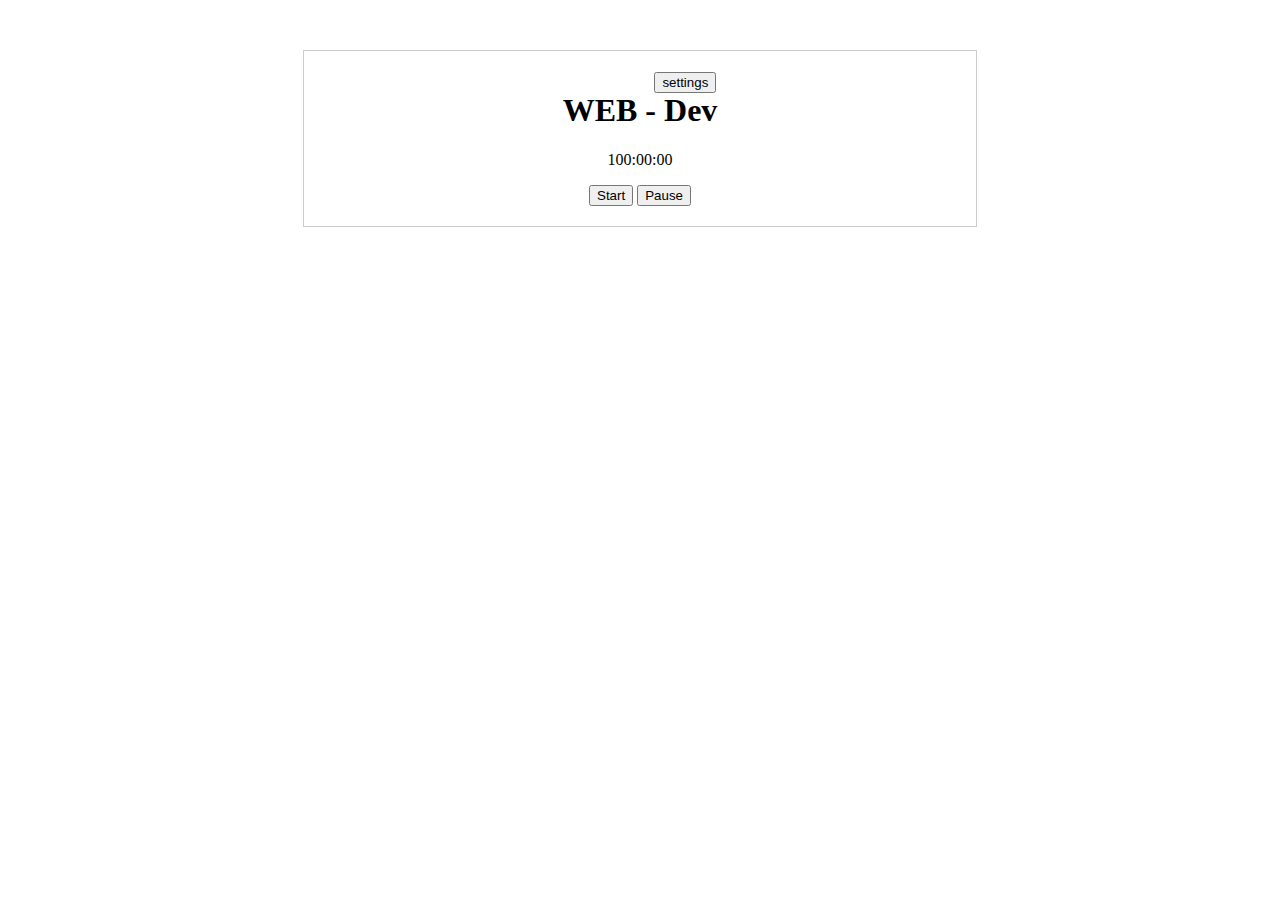
==== index.html @ 5f78425e "first commit" ====
<!DOCTYPE html>
<html lang="en">
<head>
    <meta charset="UTF-8">
    <meta name="viewport" content="width=device-width, initial-scale=1.0">
    <title>Document</title>
    <link rel="stylesheet" href="style.css">
    
</head>
<body onload="on_load_function()">


    <div class="main-container">

        <div class = Timer-box> 
            <h1> WEB - Dev </h1>
            <p id = "time">100:00:00</p>
            <div class="Button-box">
                <button class="Button-1" id = "start-button">Start</button>
                <button class="Button-2" id = "pause-button" >Pause</button>
                <!-- <button class="Button-3" onclick="sample_arrow()">Reset</button> -->
                <button class="Close-button" id = "close-button" >settings</button>
            </div>
        </div>

        <div id="overlay"></div>

        <div id="settings_box">


            
            <!-- <br> -->
            <label for="change-heading" class="settings-heading" > CHANGE HEADING </label>
            <div class="change-heading">
                
                <input type="text" class="heading" id = "heading-input">
                <button class="button">save</button>

            </div>
            <label for="change-timer" class="settings-heading" > SET TIMER </label>
            <div class="change-timer">
                
                <input type="text" class="small-text-box" id = "hour-input" placeholder="HH">
                <input type="text" class="small-text-box" id = "minute-input" placeholder="MM">
                <input type="text" class="small-text-box" id = "seconds-input" placeholder="SS">
                <button class="button" id ="save-button">save</button>

            </div>


            
            <button class="Close-button" id = "close-button-confirmation" >X</button>

            
            <div class="confirmation">
                
                <p class="confirmation_p">are you sure ? </p>
                <button  id ="confirm-ok">ok</button>
                <button  id ="confirm-not_ok">cancel</button>

                <!-- <button  id ="confirm-not_ok">cancel</button> -->
                

            </div>
            

        </div>


        

    </div>

    


    <script src="script.js"></script>
</body>
</html>
---- style.css ----
.main-container{
    display: block;
    width: 50%;
    margin: 50px auto;
    text-align: center;
    border: 1px solid #ccc; /* Optional: to visualize the container boundary */
    padding: 20px; /* Optional: for better spacing inside the container */
}

.Timer-box{

    display:inline-block;
    position: relative;
    /* border: 1px solid black; */
    text-align: center;
    /* align-content: center; */
    /* width: auto;
    height: auto; */
}


.Close-button{
    /* z-index: -1; */
    position: absolute;
    top: 1px;
    right: 1px;
}

#heading-input{
    width: 185px;
}

#settings_box
{
    display: none;
    position: fixed;
    /* top: 25%; */
    left: 50%;
    width : 50vh;
    height : 50vh;
    z-index: 1000;
    padding: 20px;
    border: 1px solid black;
    background-color: #fff;
    transform: translate(-50%, -50%);
    border-radius: 5%;

 

}

.settings-heading{
    /* border: 1px solid black; */
    display: flex;
    justify-content: left;
    text-align: center;
    /* position: absolute; */
    align-self: left;
}

.change-heading{
    display:flex;
    padding:20px;
    padding-top: 5%;
    gap:10px
    /* border: 1px solid black; */
}

.change-timer{
    /* border: 1px solid black; */
    display:flex;
    padding: 20px;
    gap:10px
    /* padding-top: 10%; */
}

.button{
    width:50px
}

.small-text-box{
    width:50px
}

.confirmation
{
    display: none;
    border: 1px solid black;
    width: 50%;
    height: 50%;
    transform: translate(50%, 0%);
    z-index: 10;
}





.hour,.minutes,.seconds{
    width : 10%;
}

#overlay {
    display: none; /* Hidden by default */
    position: fixed;
    top: 0;
    left: 0;
    width: 100%;
    height: 100%;
    background: rgba(0, 0, 0, 0.5);
    z-index: 999;
    /* border: 1px solid #e41414; */
}

#close-button-confirmation{
    position: absolute;
    top: 5px;
    right: 5px;
}
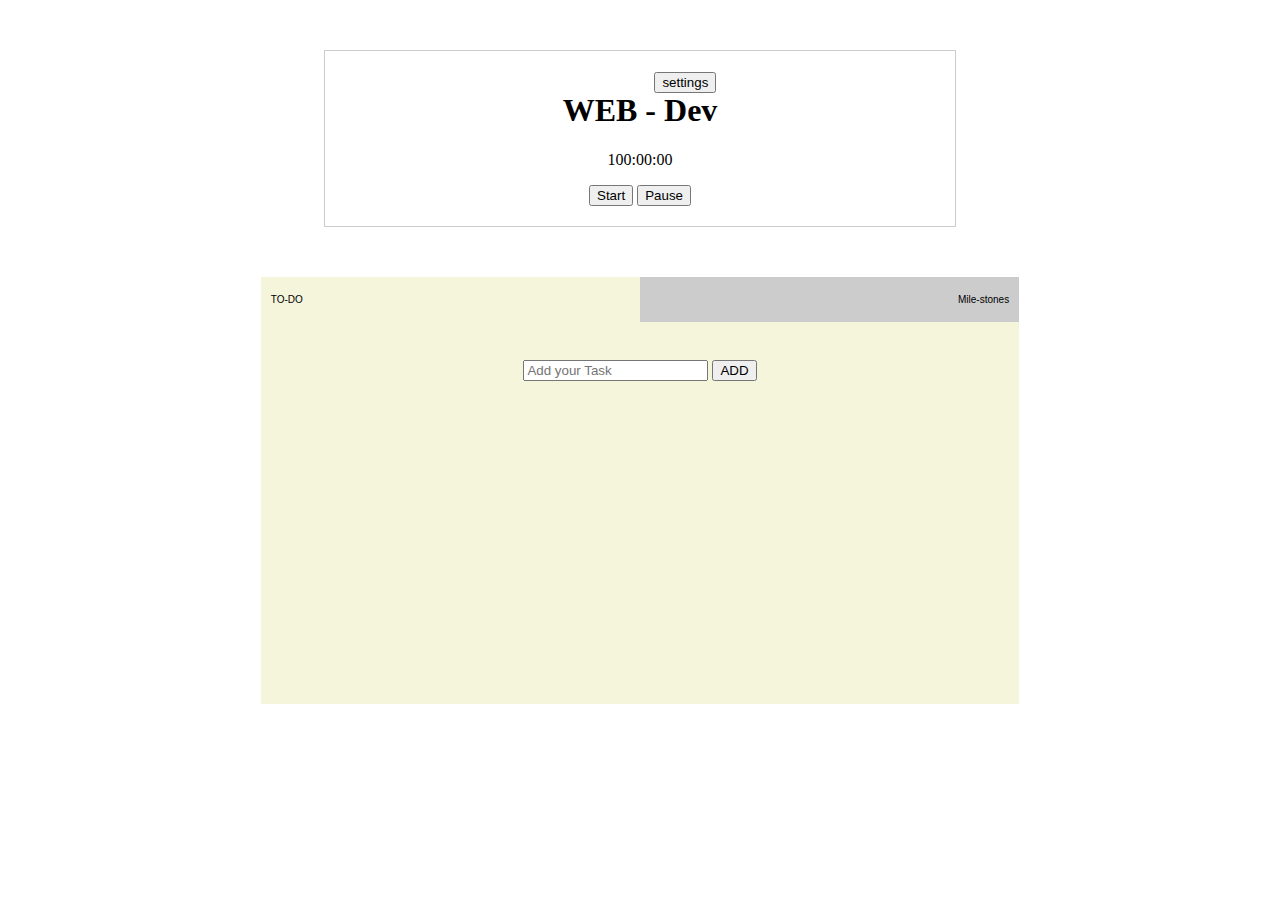
==== commit c226f7f9: "2nd commit" ====
--- a/index.html
+++ b/index.html
@@ -13,7 +13,7 @@
     <div class="main-container">
 
         <div class = Timer-box> 
-            <h1> WEB - Dev </h1>
+            <h1 id = main-heading> WEB - Dev </h1>
             <p id = "time">100:00:00</p>
             <div class="Button-box">
                 <button class="Button-1" id = "start-button">Start</button>
@@ -34,18 +34,23 @@
             <div class="change-heading">
                 
                 <input type="text" class="heading" id = "heading-input">
-                <button class="button">save</button>
+                <button class="button-save-confirmation" data-custom-func_name ="save_heading" >save</button>
 
             </div>
             <label for="change-timer" class="settings-heading" > SET TIMER </label>
+
             <div class="change-timer">
                 
                 <input type="text" class="small-text-box" id = "hour-input" placeholder="HH">
                 <input type="text" class="small-text-box" id = "minute-input" placeholder="MM">
                 <input type="text" class="small-text-box" id = "seconds-input" placeholder="SS">
-                <button class="button" id ="save-button">save</button>
+                <button class="button-save-confirmation" id ="save-button"  data-custom-func_name ="save_time" >save</button>
 
             </div>
+
+            <label for="audioCheckbox">
+                <input type="checkbox" id="audioCheckbox"> Play Sound
+            </label>
 
 
             
@@ -61,19 +66,61 @@
                 <!-- <button  id ="confirm-not_ok">cancel</button> -->
                 
 
+            </div>   
+        </div>
+
+
+
+
+    </div>
+
+    <!-- container box for to-do and  -->
+
+    <div class="tab-box">
+        <div class="button-container">
+
+            <button id="button1" onclick="showPanel(0,'#f5f5dc')">TO-DO</button>
+            <button id="button2" onclick="showPanel(1,'#eeeeee')">Mile-stones</Mile-stones></button>
+            
+        
+        </div>
+
+        <!-- <br> -->
+        <div class="content-container" id = "cc1">
+            <div class="input-todo">
+                <input type="text" class="add_new_to_do" placeholder="Add your Task" id = "to-do-text">
+            <!-- <input type="text" class="add_new_to_do" placeholder="Add your Task" > -->
+                <button class="to_do_button" id = "add_button"> ADD  </button>
             </div>
             
 
+            <div class="list-container" id = "list_container">
+                <ul id = "to-dolist">
+                    <!-- <li class="checked">wtf</li> -->
+                </ul>
+             
+            </div>
+            <!-- <textbox class="add_new_to_do">wtf</textbox> -->
+            
+            
+            
+
         </div>
+        <div class="content-container" id = cc2> 
+            
+            <ul id = "event_log">
+                <!-- <li class="checked">wtf</li> -->
+            </ul>
 
-
+        </div>
         
-
-    </div>
+</div>
 
     
 
 
     <script src="script.js"></script>
+
+
 </body>
 </html>--- a/style.css
+++ b/style.css
@@ -1,3 +1,7 @@
+
+*{
+    box-sizing: border-box;
+}
 
 .main-container{
     display: block;
@@ -31,11 +35,13 @@
     width: 185px;
 }
 
+
+
 #settings_box
 {
     display: none;
     position: fixed;
-    /* top: 25%; */
+    top: 35%;
     left: 50%;
     width : 50vh;
     height : 50vh;
@@ -117,4 +123,142 @@
     position: absolute;
     top: 5px;
     right: 5px;
-}+}
+
+
+
+
+.tab-box {
+
+    /* width : 600px;
+    height : 800px; */
+    display: block;
+    width: 60%;
+    height:50vh;
+    margin: 50px auto;
+    /* border : 1px solid black; */
+    /* padding: 20px; */
+}
+
+
+.button-container{
+    width: 100%;
+    height: 10%;
+
+    /* border : 1px solid black; */
+}
+
+.button-container button{
+    text-align: left;
+    width:50%;
+    height : 100%;
+    float: left;
+    border: none; 
+    outline: none;
+    cursor:pointer;
+
+
+    padding: 10px;
+    font-size: 10px;
+    background-color: #ccc;
+
+}
+
+.button-container #button2{
+    text-align: right;
+
+}
+
+
+
+/* .button-container button:hover{
+    background-color: #f5f5dc;
+    border : 1px solid black;
+} */
+
+.content-container
+{
+    /* border : 1px solid black; */
+    height: 85%;
+    /* padding-top: 105px; */
+    box-sizing: border-box;
+    text-align: center;
+    display: none;
+    padding-top:5% ;
+    /* padding-right:10% ; */
+}
+
+.input-todo{
+    /* border : 1px solid black; */
+    /* width:50% */
+    padding-left: 20%;
+    padding-right: 20%;
+    
+}
+
+.list-container 
+{
+    text-align: left;
+    /* border : 1px solid black; */
+    height :90%;
+    padding-left: 20%;
+    padding-right: 20%;
+    overflow-y: auto; 
+    
+    
+}
+
+
+.list-container ul {
+    /* display:inline-block; */
+    
+    list-style-type: disc;
+    /* width: 100%; */
+    /* display: flex; */
+}
+
+ul {
+    list-style-type: disc;
+    
+}
+
+
+
+
+ul li span{
+    margin-left: auto;
+    
+}
+
+
+.list-container ul li.checked{
+
+    text-decoration: line-through;
+    text-decoration-color:hsla(0, 0%, 0%, 0.479);
+    /* text-decoration: hwb(0 8% 2% / 0.76); */
+    /* border : 1px solid black; */
+}
+
+
+.list-container ul li span{
+
+    text-decoration: none;
+    /* border : 1px solid black; */
+}
+
+
+
+.list-container li::before {
+    content: "--     "; /* Bullet symbol */
+    /* position: absolute;
+    left: 0; */
+     
+    color: black; /* Bullet color */
+  }
+
+
+  #event_log{
+    font-size: x-small;
+    padding-left: 0%;
+    list-style-type: none;
+  }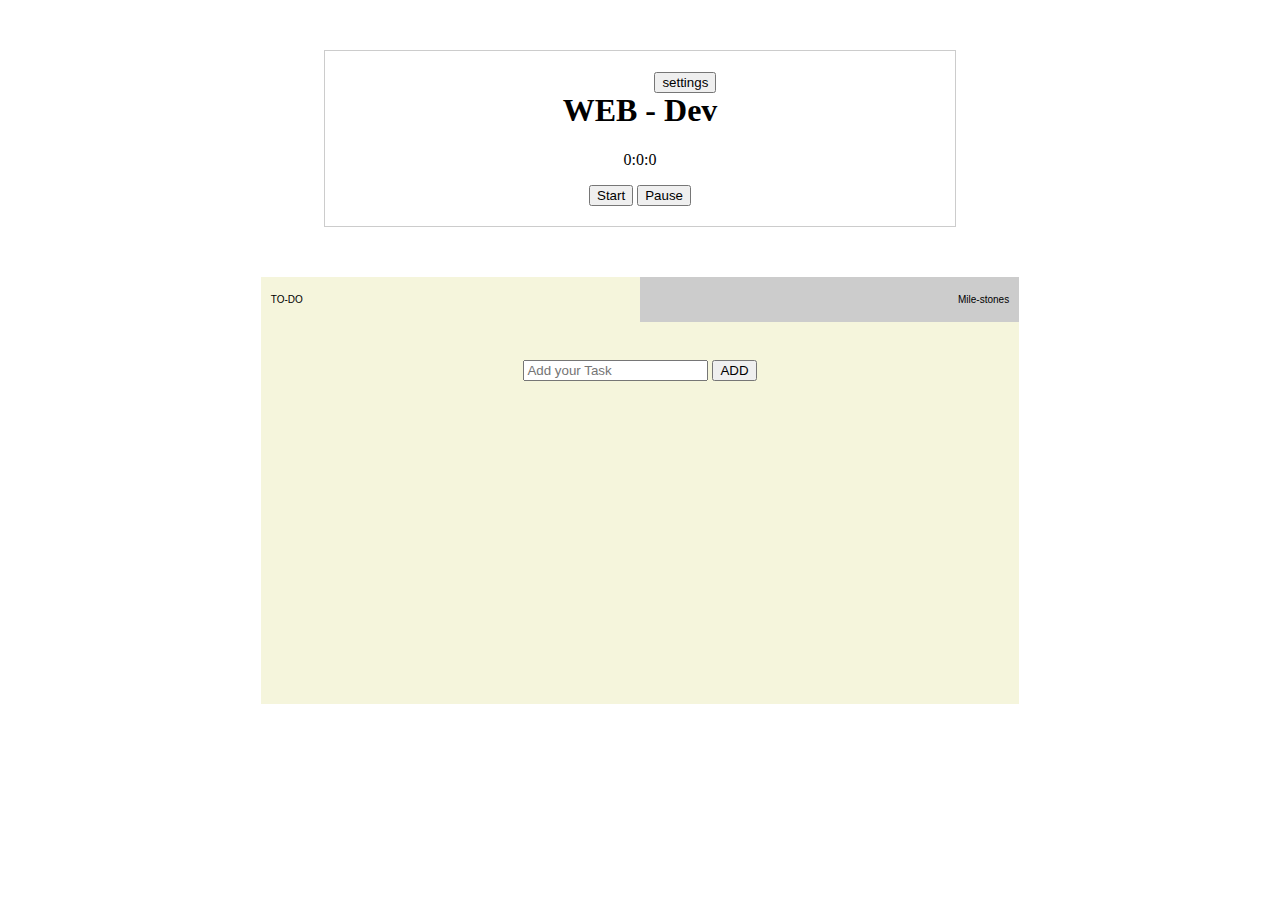
==== commit cc16c43f: "fixed all known issues" ====
--- a/index.html
+++ b/index.html
@@ -98,7 +98,6 @@
                 <ul id = "to-dolist">
                     <!-- <li class="checked">wtf</li> -->
                 </ul>
-             
             </div>
             <!-- <textbox class="add_new_to_do">wtf</textbox> -->
             
@@ -106,11 +105,18 @@
             
 
         </div>
-        <div class="content-container" id = cc2> 
+
+        <div class="content-container" id = "cc2-container"> 
+            <div class="event-container" id = "cc2">
+
+                <ul id = "event_log">
+                    <!-- <li class="checked">wtf</li> -->
+                               
+                </ul>
+
+            </div>
             
-            <ul id = "event_log">
-                <!-- <li class="checked">wtf</li> -->
-            </ul>
+            <button class="to_do_button" id = "clear_btn"  onclick="removeFirstThree()"> clr  </button>
 
         </div>
         
--- a/style.css
+++ b/style.css
@@ -261,4 +261,35 @@
     font-size: x-small;
     padding-left: 0%;
     list-style-type: none;
+  }
+
+
+
+
+  .tab-box{
+    position: relative;
+
+  }
+
+
+
+  #clear_btn {
+
+      position: absolute;
+      bottom: 30px;
+      right: 10px;
+      background-color: #007bff;
+      color: white;
+      border: none;
+      border-radius: 5px;
+      padding: 10px 20px;
+      font-size: 14px;
+      cursor: pointer;
+      box-shadow: 0 4px 6px rgba(0, 0, 0, 0.1);
+      transition: background-color 0.3s ease;
+
+  }
+
+  .content-container{
+    overflow-y: auto; 
   }